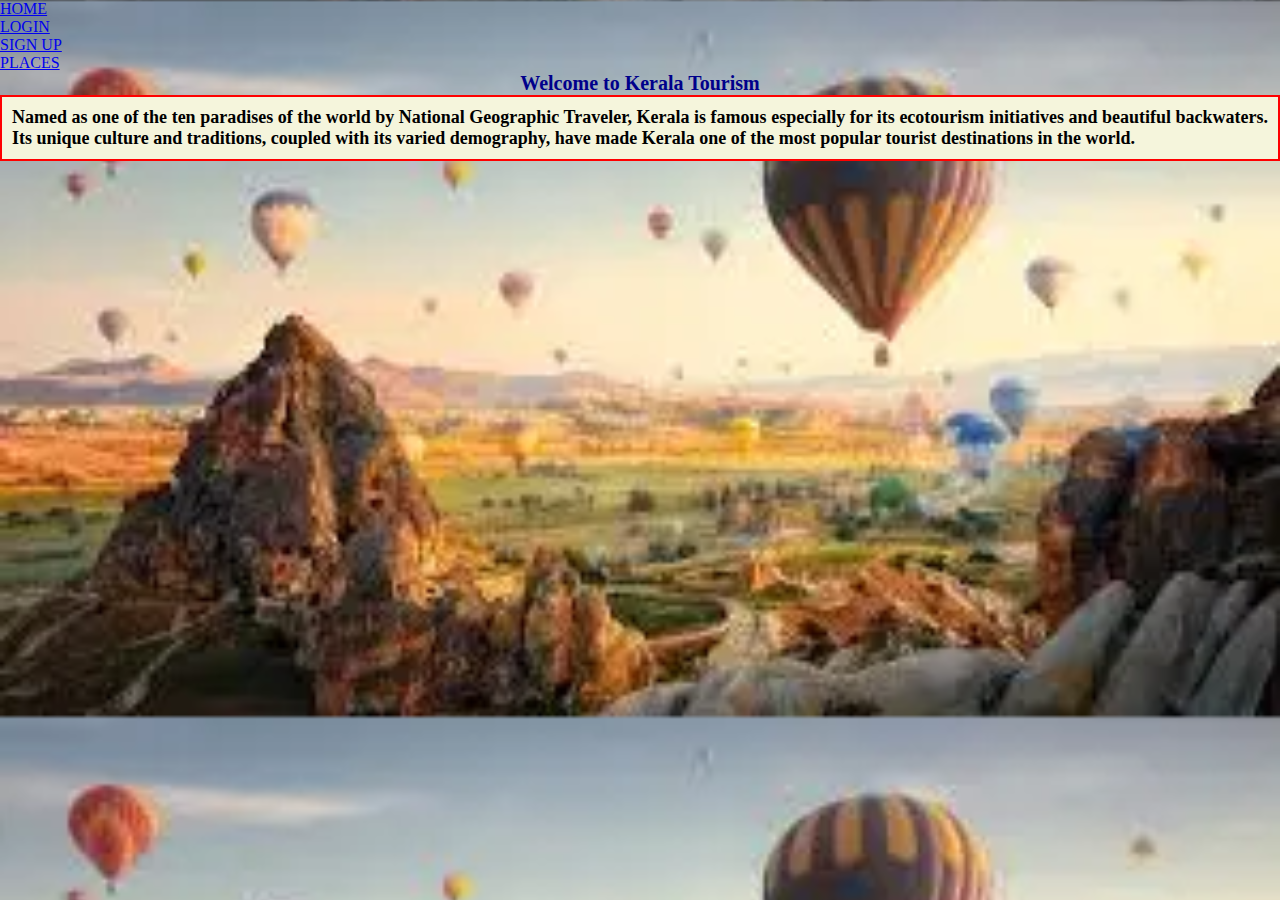
==== index.html @ 97dbcc1a "first commit" ====
<!DOCTYPE html>
<html lang="en">
<head>
    <meta charset="UTF-8">
    <meta http-equiv="X-UA-Compatible" content="IE=edge">
    <meta name="viewport" content="width=device-width, initial-scale=1.0">
    <title> Assignment </title>
    <link rel="stylesheet" href="style.css"> 
    <!-- <link rel="stylesheet" href="bootstrap.min.css">  -->
    

    <script src="https://code.jquery.com/jquery-3.4.1.slim.min.js" integrity="sha384-J6qa4849blE2+poT4WnyKhv5vZF5SrPo0iEjwBvKU7imGFAV0wwj1yYfoRSJoZ+n" crossorigin="anonymous"></script>
  <script src="https://cdn.jsdelivr.net/npm/popper.js@1.16.0/dist/umd/popper.min.js" integrity="sha384-Q6E9RHvbIyZFJoft+2mJbHaEWldlvI9IOYy5n3zV9zzTtmI3UksdQRVvoxMfooAo" crossorigin="anonymous"></script>
 
    
    
    <link href="https://cdn.jsdelivr.net/npm/bootstrap@5.0.1/dist/css/bootstrap.min.css" rel="stylesheet" integrity="sha384-+0n0xVW2eSR5OomGNYDnhzAbDsOXxcvSN1TPprVMTNDbiYZCxYbOOl7+AMvyTG2x" crossorigin="anonymous">
    <script src="https://cdn.jsdelivr.net/npm/bootstrap@5.0.1/dist/js/bootstrap.bundle.min.js" integrity="sha384-gtEjrD/SeCtmISkJkNUaaKMoLD0//ElJ19smozuHV6z3Iehds+3Ulb9Bn9Plx0x4" crossorigin="anonymous"></script>
    
  
  </head>
 

<header>
    <nav class="navbar navbar-expand-lg navbar-dark bg-dark">
        <div class="container-fluid">

          <a class="navbar-brand" href="#">HOME</a>
      
          <div class=" navbar-brand" id="navbarNav">
            <ul class="navbar-nav">
              <li class="nav-item">
                <a class="nav-link active " href="login.html" target="_blank" >LOGIN </a>
              </li>
              <li class="nav-item">
                <a class="nav-link active " href="signup.html" target="_blank" >SIGN UP</a>
              </li>
              <li class="nav-item">
                <a class="nav-link active" href="places.html" target="_blank">PLACES</a>
              </li> 
             </ul>
              </ul>
      
          </div>
        </div>
      </nav>
</header>
<body background="/images/background.jpg">
 
 
    <h1> Welcome to Kerala Tourism </h1>
    <h5 style="padding: 10px; border: 2px solid red;">Named as one of the ten paradises of the world by National Geographic Traveler, Kerala is famous especially for its ecotourism initiatives and beautiful backwaters. Its unique culture and traditions, coupled with its varied demography, have made Kerala one of the most popular tourist destinations in the world.</h5>
<!-- <div class="images">
    <div class="row">
      <div class="column">
        <img src="/images/pic1.jpg" alt="" style="width:100%">
      </div>
      <div class="column">
        <img src="/images/pic2.jpg" alt="" style="width:100%">
      </div>
      <div class="column">
        <img src="/images/pic3.jpg" alt="Mountains" style="width:100%">
  </div>
</div>
</div>
         -->

  <!-- <div class="row"> 
     <div class="col-lg-6">
    <div id="carouselExampleControls" class="carousel slide" data-bs-ride="carousel">
      <div class="carousel-inner">
        <div class="carousel-item active">
          <img src="images/pic5.jpg" class="d-block w-100" alt="...">
          <div class="carousel-caption">
            <p>Travel makes one modest</p>
          </div>
        </div>
        <div class="carousel-item">
          <img src="images/pic6.jpg" class="d-block w-100" alt="...">
        </div>
        <div class="carousel-item">
          <img src="images/pic7.jpg" class="d-block w-100" alt="...">
        </div>
      </div>
      <button class="carousel-control-prev" type="button" data-bs-target="#carouselExampleControls" data-bs-slide="prev">
        <span class="carousel-control-prev-icon" aria-hidden="true"></span>
        <span class="visually-hidden">Previous</span>
      </button>
      <button class="carousel-control-next" type="button" data-bs-target="#carouselExampleControls" data-bs-slide="next">
        <span class="carousel-control-next-icon" aria-hidden="true"></span>
        <span class="visually-hidden">Next</span>
      </button>
    </div>
  </div> --> 

    <!-- <div class="col-lg-6">
      
  <h1>DESTINATIONS</h1>
  <ul>
   
  <li>Thiruvananthapuram</li> 
  <li>Kollam</li>
  <li>Alappuzha </li>
  <li>Pathanamthitta</li>
  <li>Kottayam </li>    
  <li>Idukki</li> 
  <li> Ernakulam </li>    
  <li>Thrissur</li>
  <li>Palakkad</li>
  <li>Malappuram</li>
  <li>Kozhikode</li>
  <li>Wayanadu</li>   
  <li>Kannur</li> 
   <li>Kasargod</li>
  </ul>
  </div>
</div>    -->

    
</body>
</html>
---- style.css ----
*{
    padding: 0;
    margin: 0;
}

body{
    background-size: cover;
    
}

    h1{
        color:darkblue;
        text-align: center;
        font-family: fantasy;
        font-size: 20px;
        
    }
    h5{
        color:black;
        text-align: justify;
        font-size: large;
        background-color: beige;
        
        
    }
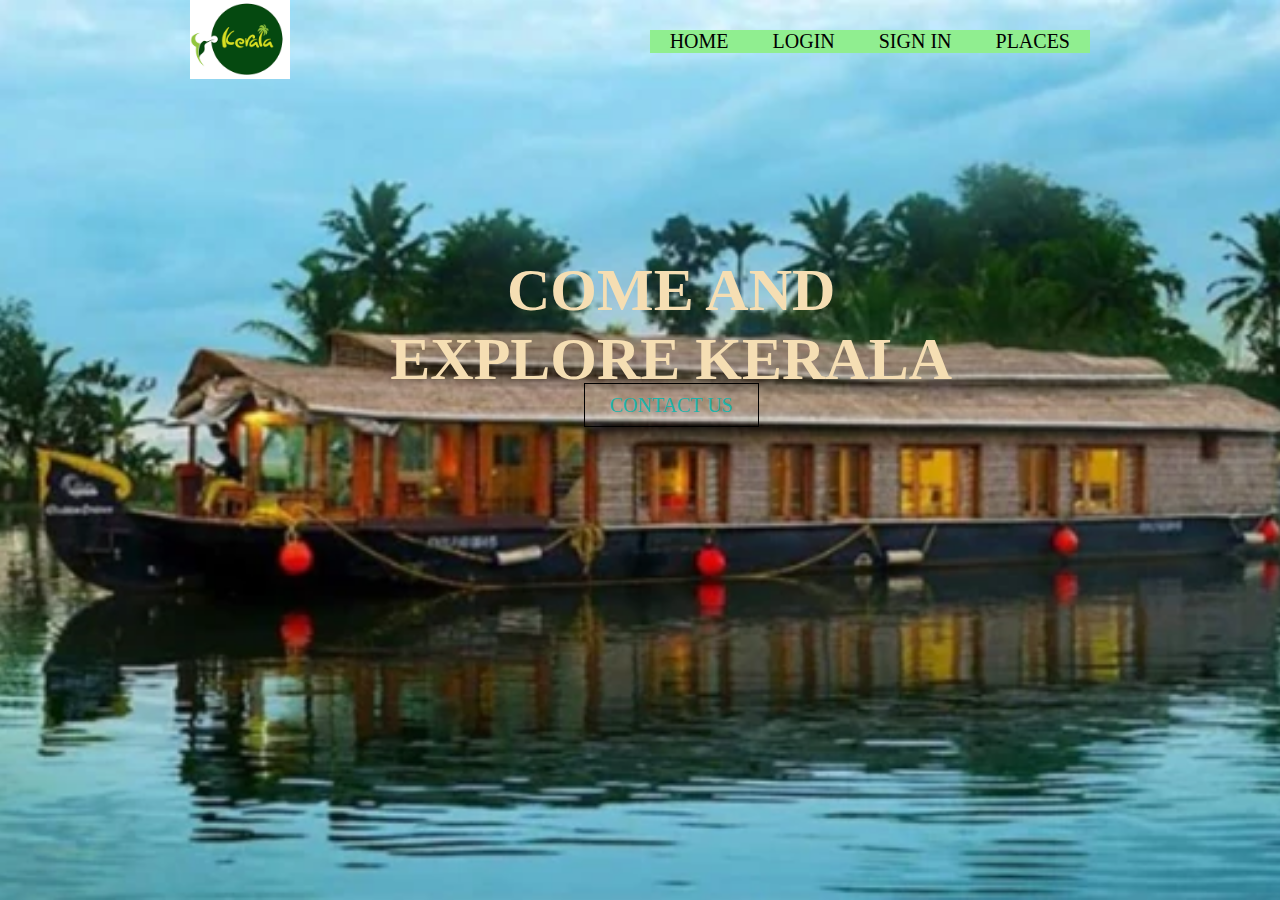
==== commit 15dc2311: "fourth commit: fourth version" ====
--- a/index.html
+++ b/index.html
@@ -4,118 +4,28 @@
     <meta charset="UTF-8">
     <meta http-equiv="X-UA-Compatible" content="IE=edge">
     <meta name="viewport" content="width=device-width, initial-scale=1.0">
-    <title> Assignment </title>
-    <link rel="stylesheet" href="style.css"> 
-    <!-- <link rel="stylesheet" href="bootstrap.min.css">  -->
-    
+    <title>Home page</title>
+    <link rel="stylesheet" href="home.css">
+</head>
+<body>
+    <header>
+    <div class="wrapper">
+            <div class="logo">
+                <img src="logo.png" alt="">
+            </div>
+<ul class="nav-area">
+    <li><a href="#">HOME</a></li>
+    <li><a href="login.html" target="_blank">LOGIN</a></li>
+    <li><a href="signup.html" target="_blank">SIGN IN</a></li>
+    <li><a href="places.html" target="_blank">PLACES</a></li>
 
-    <script src="https://code.jquery.com/jquery-3.4.1.slim.min.js" integrity="sha384-J6qa4849blE2+poT4WnyKhv5vZF5SrPo0iEjwBvKU7imGFAV0wwj1yYfoRSJoZ+n" crossorigin="anonymous"></script>
-  <script src="https://cdn.jsdelivr.net/npm/popper.js@1.16.0/dist/umd/popper.min.js" integrity="sha384-Q6E9RHvbIyZFJoft+2mJbHaEWldlvI9IOYy5n3zV9zzTtmI3UksdQRVvoxMfooAo" crossorigin="anonymous"></script>
- 
-    
-    
-    <link href="https://cdn.jsdelivr.net/npm/bootstrap@5.0.1/dist/css/bootstrap.min.css" rel="stylesheet" integrity="sha384-+0n0xVW2eSR5OomGNYDnhzAbDsOXxcvSN1TPprVMTNDbiYZCxYbOOl7+AMvyTG2x" crossorigin="anonymous">
-    <script src="https://cdn.jsdelivr.net/npm/bootstrap@5.0.1/dist/js/bootstrap.bundle.min.js" integrity="sha384-gtEjrD/SeCtmISkJkNUaaKMoLD0//ElJ19smozuHV6z3Iehds+3Ulb9Bn9Plx0x4" crossorigin="anonymous"></script>
-    
-  
-  </head>
- 
+</ul>
+</div>
 
-<header>
-    <nav class="navbar navbar-expand-lg navbar-dark bg-dark">
-        <div class="container-fluid">
-
-          <a class="navbar-brand" href="#">HOME</a>
-      
-          <div class=" navbar-brand" id="navbarNav">
-            <ul class="navbar-nav">
-              <li class="nav-item">
-                <a class="nav-link active " href="login.html" target="_blank" >LOGIN </a>
-              </li>
-              <li class="nav-item">
-                <a class="nav-link active " href="signup.html" target="_blank" >SIGN UP</a>
-              </li>
-              <li class="nav-item">
-                <a class="nav-link active" href="places.html" target="_blank">PLACES</a>
-              </li> 
-             </ul>
-              </ul>
-      
-          </div>
-        </div>
-      </nav>
-</header>
-<body background="/images/background.jpg">
- 
- 
-    <h1> Welcome to Kerala Tourism </h1>
-    <h5 style="padding: 10px; border: 2px solid red;">Named as one of the ten paradises of the world by National Geographic Traveler, Kerala is famous especially for its ecotourism initiatives and beautiful backwaters. Its unique culture and traditions, coupled with its varied demography, have made Kerala one of the most popular tourist destinations in the world.</h5>
-<!-- <div class="images">
-    <div class="row">
-      <div class="column">
-        <img src="/images/pic1.jpg" alt="" style="width:100%">
-      </div>
-      <div class="column">
-        <img src="/images/pic2.jpg" alt="" style="width:100%">
-      </div>
-      <div class="column">
-        <img src="/images/pic3.jpg" alt="Mountains" style="width:100%">
-  </div>
+<div class="welcome-text">
+    <h1>Come and Explore Kerala</h1>
+    <a href="">Contact Us</a>
 </div>
-</div>
-         -->
-
-  <!-- <div class="row"> 
-     <div class="col-lg-6">
-    <div id="carouselExampleControls" class="carousel slide" data-bs-ride="carousel">
-      <div class="carousel-inner">
-        <div class="carousel-item active">
-          <img src="images/pic5.jpg" class="d-block w-100" alt="...">
-          <div class="carousel-caption">
-            <p>Travel makes one modest</p>
-          </div>
-        </div>
-        <div class="carousel-item">
-          <img src="images/pic6.jpg" class="d-block w-100" alt="...">
-        </div>
-        <div class="carousel-item">
-          <img src="images/pic7.jpg" class="d-block w-100" alt="...">
-        </div>
-      </div>
-      <button class="carousel-control-prev" type="button" data-bs-target="#carouselExampleControls" data-bs-slide="prev">
-        <span class="carousel-control-prev-icon" aria-hidden="true"></span>
-        <span class="visually-hidden">Previous</span>
-      </button>
-      <button class="carousel-control-next" type="button" data-bs-target="#carouselExampleControls" data-bs-slide="next">
-        <span class="carousel-control-next-icon" aria-hidden="true"></span>
-        <span class="visually-hidden">Next</span>
-      </button>
-    </div>
-  </div> --> 
-
-    <!-- <div class="col-lg-6">
-      
-  <h1>DESTINATIONS</h1>
-  <ul>
-   
-  <li>Thiruvananthapuram</li> 
-  <li>Kollam</li>
-  <li>Alappuzha </li>
-  <li>Pathanamthitta</li>
-  <li>Kottayam </li>    
-  <li>Idukki</li> 
-  <li> Ernakulam </li>    
-  <li>Thrissur</li>
-  <li>Palakkad</li>
-  <li>Malappuram</li>
-  <li>Kozhikode</li>
-  <li>Wayanadu</li>   
-  <li>Kannur</li> 
-   <li>Kasargod</li>
-  </ul>
-  </div>
-</div>    -->
-
-    
+    </header>
 </body>
 </html>--- a/home.css
+++ b/home.css
@@ -0,0 +1,69 @@
+*{
+    margin: 0;
+    padding: 0;
+}
+.wrapper{
+    width: 900px;
+    margin: auto;
+
+
+}
+header{
+    background:url("/images/back.jpg");
+    height: 100vh;
+    -webkit-background-size:cover;
+    background-size: cover;
+    background-position: center center;
+    position: relative;
+}
+.nav-area{
+    float: right;
+    list-style: none;
+    margin-top: 30px;
+    background-color:lightgreen;
+}
+.nav-area li{
+    display: inline-block;    
+}
+.nav-area li a{
+    color:black;
+    text-decoration: none;
+    padding: 5px 20px;
+    font-family: Cambria, Cochin, Georgia, Times, 'Times New Roman', serif;
+    font-size: 20px;
+}
+.nav-area li a:hover{
+    background: yellow;
+    color: black;
+}
+.logo img{
+    width: 100px;
+    float: left;
+
+}
+.welcome-text{
+    position: absolute;
+    width: 600px;
+    height: 300px;
+    margin: 20% 29%;
+    text-align: center;
+}
+.welcome-text h1{
+    text-align: center;
+    color: wheat;
+    text-transform: uppercase;
+    font-size: 60px;   
+}
+.welcome-text a{
+    border: 1px solid black;
+    padding: 10px 25px;
+    text-decoration:none;
+    text-transform: uppercase;
+    font-size: 20px;
+    color: lightseagreen;
+}
+.welcome-text a:hover{
+    background:red;
+    color: linen;
+}
+
